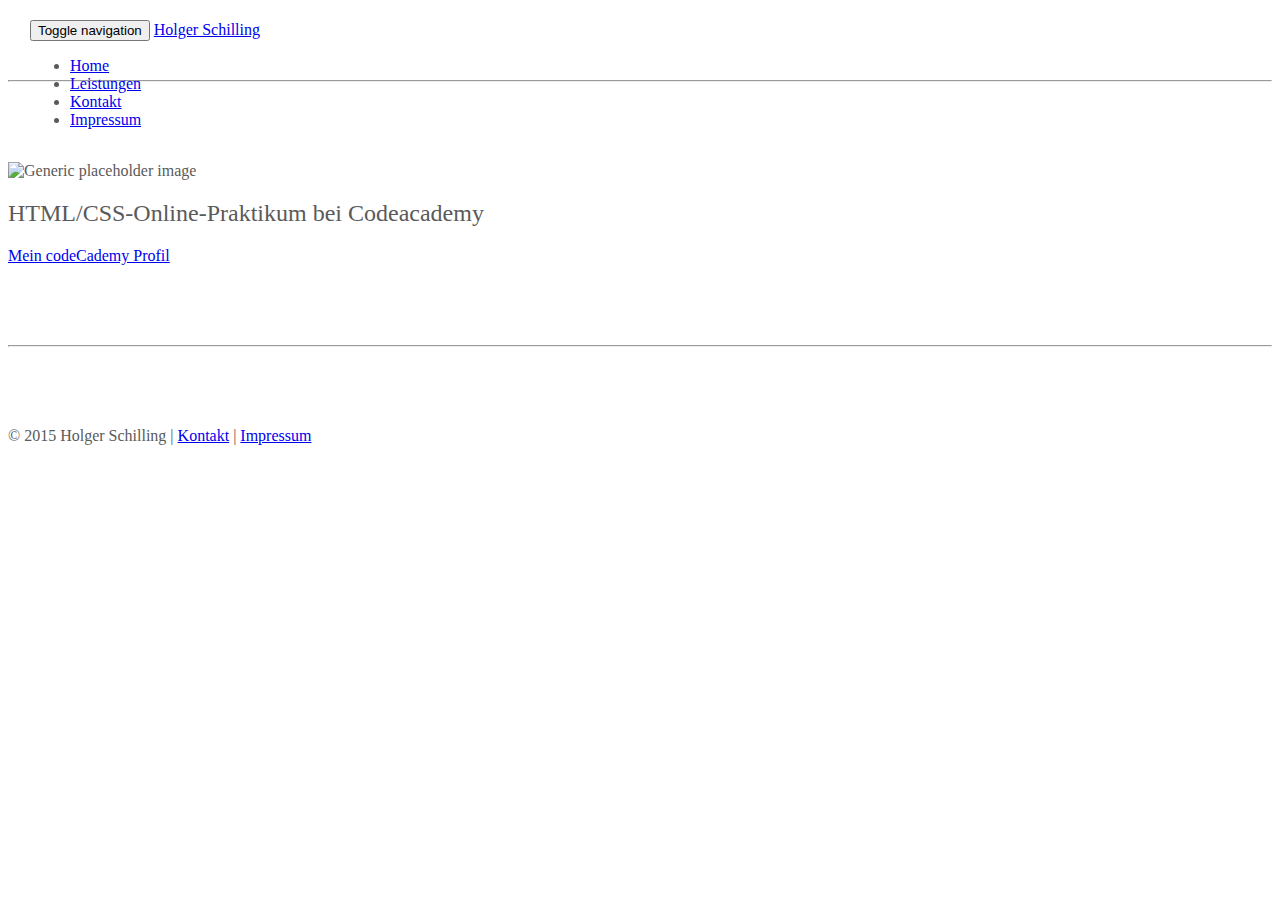
==== leistungen.html @ a5cac9c1 "ja" ====
<!DOCTYPE html>
<html lang="en">
  <head>
    <meta charset="utf-8">
    <meta http-equiv="X-UA-Compatible" content="IE=edge">
    <meta name="viewport" content="width=device-width, initial-scale=1">
    <!-- The above 3 meta tags *must* come first in the head; any other head content must come *after* these tags -->
    <meta name="description" content="">
    <meta name="author" content="">
    <link rel="icon" href="../../favicon.ico">

    <title>Leistungen</title>

<!-- Custom styles for this template -->
    <link href="carousel.css" type="text/css" rel="stylesheet">

    <!-- Bootstrap core CSS -->
    <link href="../../dist/css/bootstrap.min.css" rel="stylesheet">

    <!-- IE10 viewport hack for Surface/desktop Windows 8 bug -->
    <link href="../../assets/css/ie10-viewport-bug-workaround.css" rel="stylesheet">

    <!-- Just for debugging purposes. Don't actually copy these 2 lines! -->
    <!--[if lt IE 9]><script src="../../assets/js/ie8-responsive-file-warning.js"></script><![endif]-->
    <script src="../../assets/js/ie-emulation-modes-warning.js"></script>

    <!-- HTML5 shim and Respond.js for IE8 support of HTML5 elements and media queries -->
    <!--[if lt IE 9]>
      <script src="https://oss.maxcdn.com/html5shiv/3.7.2/html5shiv.min.js"></script>
      <script src="https://oss.maxcdn.com/respond/1.4.2/respond.min.js"></script>
    <![endif]-->

    
  </head>
<!-- NAVBAR
================================================== -->
  <body>
    <div class="navbar-wrapper">
      <div class="container">

        <nav class="navbar navbar-inverse navbar-static-top">
          <div class="container">
            <div class="navbar-header">
              <button type="button" class="navbar-toggle collapsed" data-toggle="collapse" data-target="#navbar" aria-expanded="false" aria-controls="navbar">
                <span class="sr-only">Toggle navigation</span>
                <span class="icon-bar"></span>
                <span class="icon-bar"></span>
                <span class="icon-bar"></span>
              </button>
              <a class="navbar-brand" href="index.html">Holger Schilling</a>
            </div>
            <div id="navbar" class="navbar-collapse collapse">
              <ul class="nav navbar-nav">
                <li><a href="index.html">Home</a></li>
		<li class="active"><a href="leistungen.html">Leistungen</a></li>
                <li><a href="kontakt.html">Kontakt</a></li>
                <li><a href="impressum.html">Impressum</a></li>
                </li>
              </ul>
            </div>
          </div>
        </nav>

      </div>
    </div>


    <hr class="featurette-divider">
   

    <div class="container marketing">

 

      <div class="row">
        <div class="col-md-3 col-md-offset-5 col-push-3">
          <img class="img-circle" src="http://www.randomactsofpizza.com/images/pizza-b.png" alt="Generic placeholder image" width="180" height="180">
        	<h2>HTML/CSS-Online-Praktikum bei Codeacademy</h2>
<p><a class="btn btn-lg btn-primary" href="https://www.codecademy.com/pagapablo" role="button">Mein codeCademy Profil</a></p>

        </div><!-- /.col-lg-4 -->
        
      </div><!-- /.row -->


     <hr class="featurette-divider">

      <!-- FOOTER -->
      <footer>
        
        <p>&copy; 2015 Holger Schilling &#124; <a href="kontakt.html">Kontakt</a> &#124; <a href="impressum.html">Impressum</a></p>
      </footer>

    </div><!-- /.container -->


    <!-- Bootstrap core JavaScript
    ================================================== -->
    <!-- Placed at the end of the document so the pages load faster -->
    <script src="https://ajax.googleapis.com/ajax/libs/jquery/1.11.3/jquery.min.js"></script>
    <script>window.jQuery || document.write('<script src="../../assets/js/vendor/jquery.min.js"><\/script>')</script>
    <script src="../../dist/js/bootstrap.min.js"></script>
    <!-- Just to make our placeholder images work. Don't actually copy the next line! -->
    <script src="../../assets/js/vendor/holder.min.js"></script>
    <!-- IE10 viewport hack for Surface/desktop Windows 8 bug -->
    <script src="../../assets/js/ie10-viewport-bug-workaround.js"></script>
  </body>
</html>
---- carousel.css ----
/* GLOBAL STYLES
-------------------------------------------------- */
/* Padding below the footer and lighter body text */

body {
  padding-bottom: 40px;
  color: #5a5a5a;
}


/* CUSTOMIZE THE NAVBAR
-------------------------------------------------- */

/* Special class on .container surrounding .navbar, used for positioning it into place. */
.navbar-wrapper {
  position: absolute;
  top: 0;
  right: 0;
  left: 0;
  z-index: 20;
}

/* Flip around the padding for proper display in narrow viewports */
.navbar-wrapper > .container {
  padding-right: 0;
  padding-left: 0;
}
.navbar-wrapper .navbar {
  padding-right: 15px;
  padding-left: 15px;
}
.navbar-wrapper .navbar .container {
  width: auto;
}


/* CUSTOMIZE THE CAROUSEL
-------------------------------------------------- */

/* Carousel base class */
.carousel {
  height: 500px;
  margin-bottom: 60px;
}
/* Since positioning the image, we need to help out the caption */
.carousel-caption {
  z-index: 10;
}

/* Declare heights because of positioning of img element */
.carousel .item {
  height: 500px;
  background-color: #777;
}
.carousel-inner > .item > img {
  position: relative;
  top: -100;
  left: -100;
  width: 100%;
  min-height: 500px;
}


/* MARKETING CONTENT
-------------------------------------------------- */

/* Center align the text within the three columns below the carousel */
.marketing .col-lg-4 {
  margin-bottom: 20px;
  text-align: center;
}
.marketing h2 {
  font-weight: normal;
}
.marketing .col-lg-4 p {
  margin-right: 10px;
  margin-left: 10px;
}


/* Featurettes
------------------------- */

.featurette-divider {
  margin: 80px 0; /* Space out the Bootstrap <hr> more */
}

/* Thin out the marketing headings */
.featurette-heading {
  font-weight: 300;
  line-height: 1;
  letter-spacing: -1px;
}


/* RESPONSIVE CSS
-------------------------------------------------- */

@media (min-width: 768px) {
  /* Navbar positioning foo */
  .navbar-wrapper {
    margin-top: 20px;
  }
  .navbar-wrapper .container {
    padding-right: 15px;
    padding-left: 15px;
  }
  .navbar-wrapper .navbar {
    padding-right: 0;
    padding-left: 0;
  }

  /* The navbar becomes detached from the top, so we round the corners */
  .navbar-wrapper .navbar {
    border-radius: 4px;
  }

  /* Bump up size of carousel content */
  .carousel-caption p {
    margin-bottom: 20px;
    font-size: 21px;
    line-height: 1.4;
  }

  .featurette-heading {
    font-size: 50px;
  }
}

@media (min-width: 992px) {
  .featurette-heading {
    margin-top: 120px;
  }
}
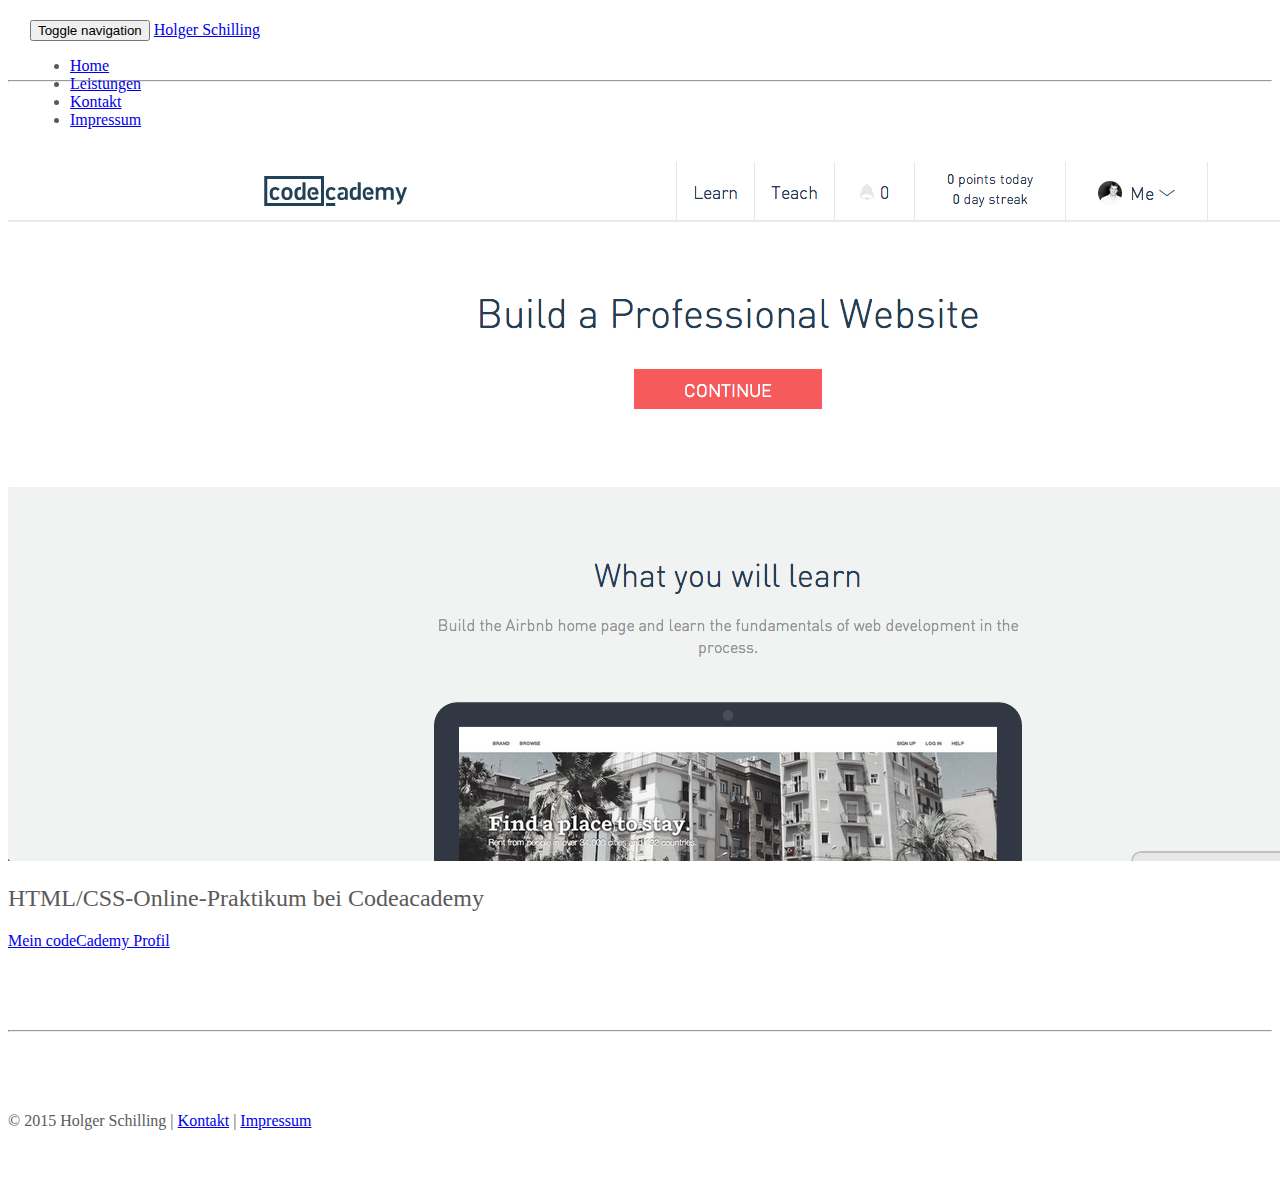
==== commit 8da1eeba: "Merge pull request #1 from koletzky/master" ====
--- a/leistungen.html
+++ b/leistungen.html
@@ -74,7 +74,7 @@
 
       <div class="row">
         <div class="col-md-3 col-md-offset-5 col-push-3">
-          <img class="img-circle" src="http://www.randomactsofpizza.com/images/pizza-b.png" alt="Generic placeholder image" width="180" height="180">
+          <img class="img-circle" src="./codecademy.png" alt="Generic placeholder image">
         	<h2>HTML/CSS-Online-Praktikum bei Codeacademy</h2>
 <p><a class="btn btn-lg btn-primary" href="https://www.codecademy.com/pagapablo" role="button">Mein codeCademy Profil</a></p>
 
